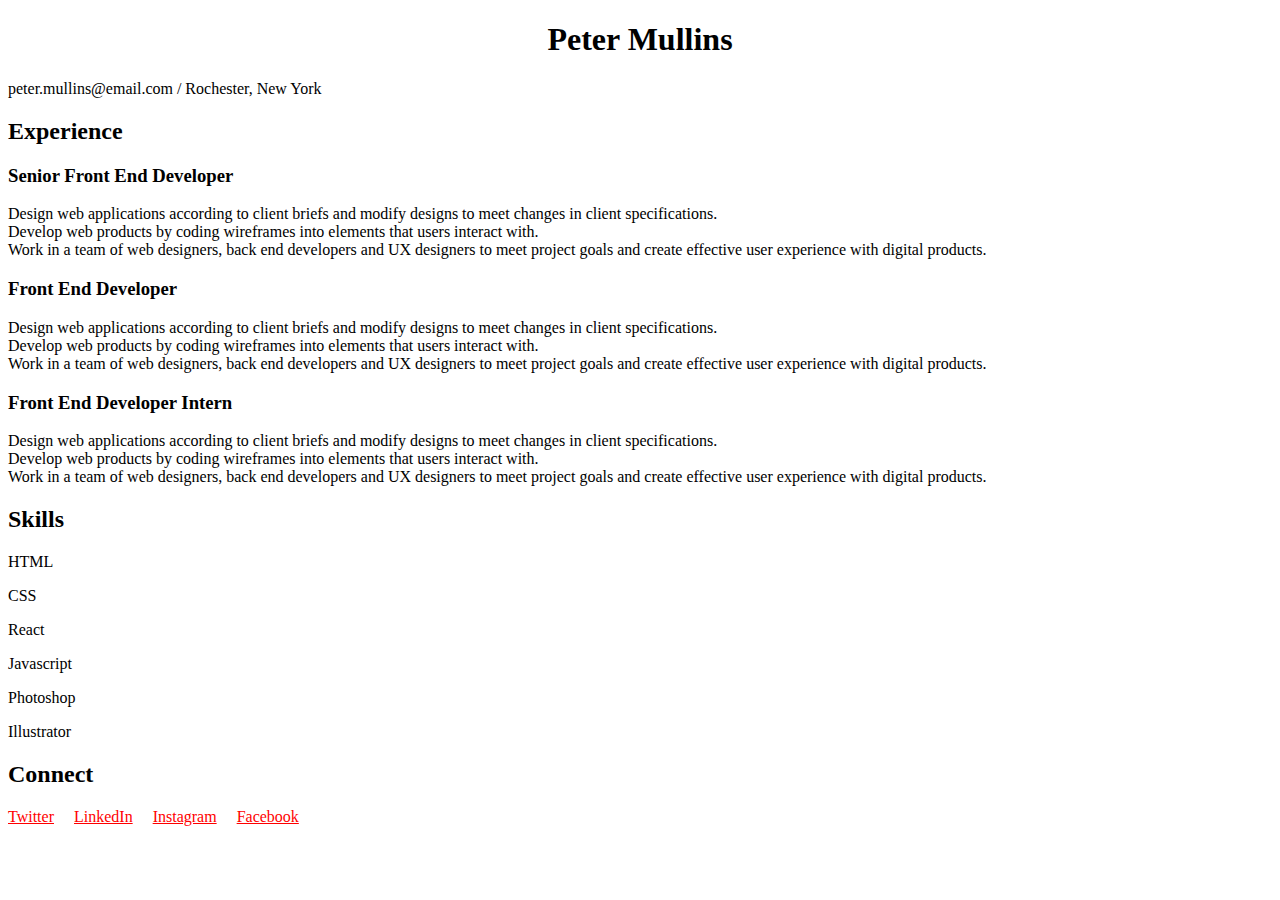
==== block-BHaaai/index.html @ 83b1ebef "adding image" ====
<!-- 
  ### Create a page according to the design shown below.

  TODO:
    - Open this image in a window for the design layout - (https://raw.githubusercontent.com/suraj122/AC-STYLE-images/master/introduction/assignment2.png)
    - Use external stylesheet to style the page.
    - For applying image use `<img src="" alt="">` tag. 
      Keep source of the image inside `src=""` attribute. 
      Put an alternative text of the image inside `alt=""` attribute. 
      You can can also apply width and height to the image by applying `width="" and height=""` attribute inside image tag. for example - `<img src="suraj.jpg" alt="suraj" width="200" height="200">`
    - For centering the element apply `text-align: center`, to the parent of the element in CSS. 
-->
<!DOCTYPE html>
<html>
  <head>
  <title>
    Resume
   
  </title>
   <link rel="stylesheet" href="style.css">
</head>
  <body>
    <h1 style="text-align: center;">Peter Mullins</h1>
    <p id="coordinates">peter.mullins@email.com / Rochester, New York</p>
    <h2>Experience</h2>
    <h3>Senior Front End Developer</h3>
    <p>
      Design web applications according to client briefs and modify designs to meet changes in client specifications.<br>
      Develop web products by coding wireframes into elements that users interact with.<br>
      Work in a team of web designers, back end developers and UX designers to meet project goals and create effective user experience with digital products.<br>
    </p>
    <h3>Front End Developer</h3>
    <p>
      Design web applications according to client briefs and modify designs to meet changes in client specifications.<br>
      Develop web products by coding wireframes into elements that users interact with.<br>
      Work in a team of web designers, back end developers and UX designers to meet project goals and create effective user experience with digital products.<br>
    </p>
    <h3>Front End Developer Intern</h3>
    <p>
      Design web applications according to client briefs and modify designs to meet changes in client specifications.<br>
      Develop web products by coding wireframes into elements that users interact with.<br>
      Work in a team of web designers, back end developers and UX designers to meet project goals and create effective user experience with digital products.<br>
    </p>
    <h2>Skills</h2>
    <p>HTML</p>
    <p>CSS</p>
    <p>React</p>
    <p>Javascript</p>
    <p>Photoshop</p>
    <p>Illustrator</p>
    <h2>Connect</h2>
    <p style="color:red"><u>Twitter</u>&nbsp;&nbsp;&nbsp;&nbsp;&nbsp;<u>LinkedIn</u>&nbsp;&nbsp;&nbsp;&nbsp;&nbsp;<u>Instagram</u>&nbsp;&nbsp;&nbsp;&nbsp;&nbsp;<u>Facebook</u>&nbsp;&nbsp;&nbsp;</p>
  </body>
</html>
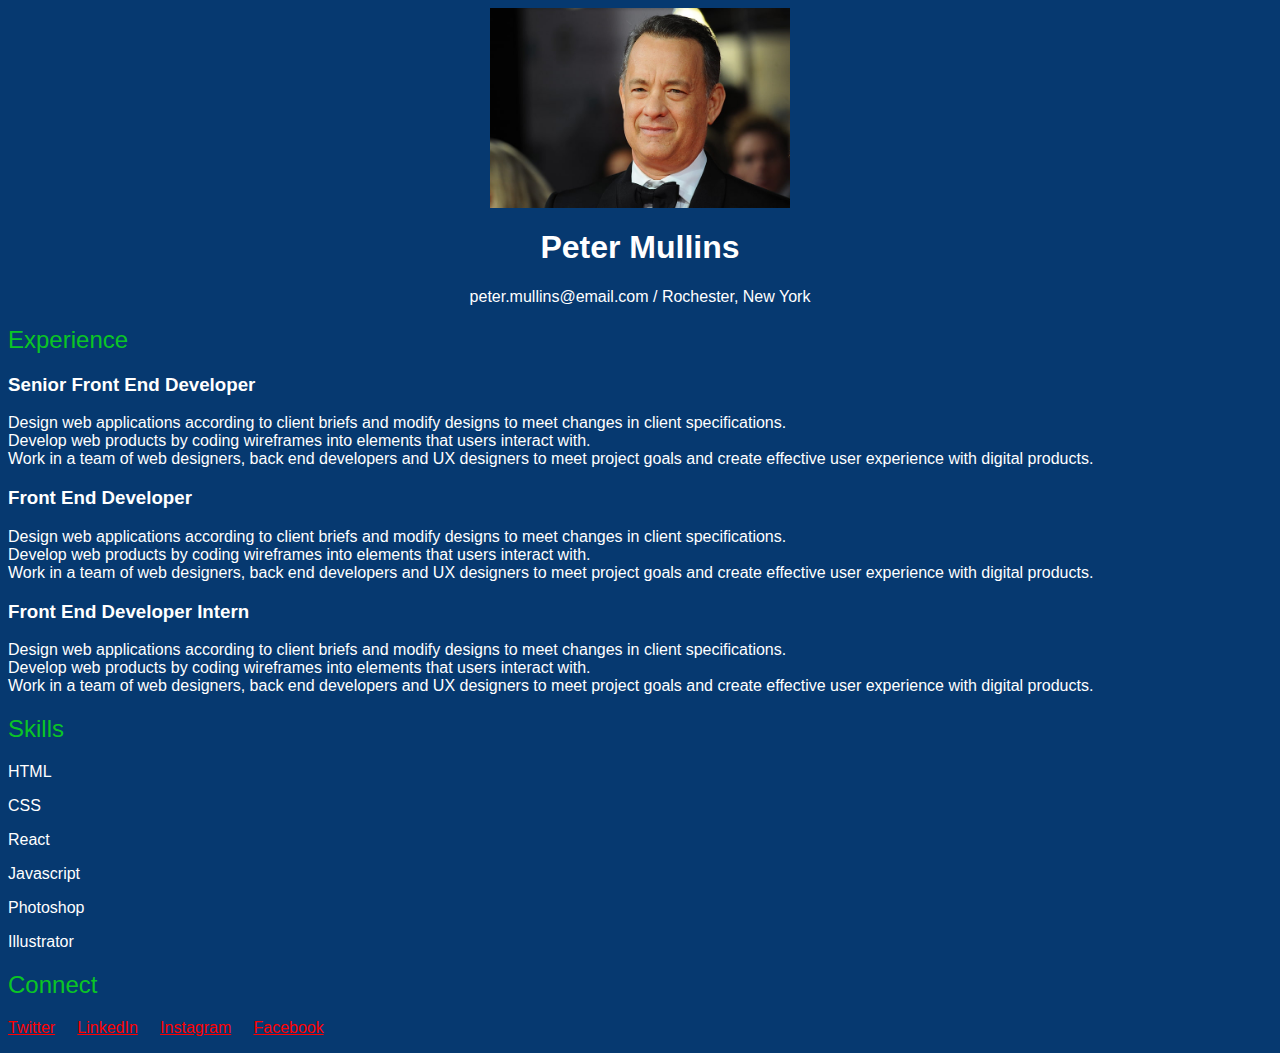
==== commit e70dc6b2: "added image" ====
--- a/block-BHaaai/index.html
+++ b/block-BHaaai/index.html
@@ -20,8 +20,11 @@
    <link rel="stylesheet" href="style.css">
 </head>
   <body>
+    <div style="align-items: center;">
+    <img src="tomhanks.jpg" alt="tomhanks"  class="center">
+    </div>
     <h1 style="text-align: center;">Peter Mullins</h1>
-    <p id="coordinates">peter.mullins@email.com / Rochester, New York</p>
+    <p id="coordinates" style="text-align: center;">peter.mullins@email.com / Rochester, New York</p>
     <h2>Experience</h2>
     <h3>Senior Front End Developer</h3>
     <p>
--- a/block-BHaaai/style.css
+++ b/block-BHaaai/style.css
@@ -0,0 +1,16 @@
+body{
+    background-color: #063970;
+    color: white;
+    font-family: sans-serif;
+}
+h2{
+    font-weight:500;
+    color: #0bc525;
+}
+.center {
+    display: block;
+    margin-left: auto;
+    margin-right: auto;
+    width: 300px;
+    height: 200px;
+  }